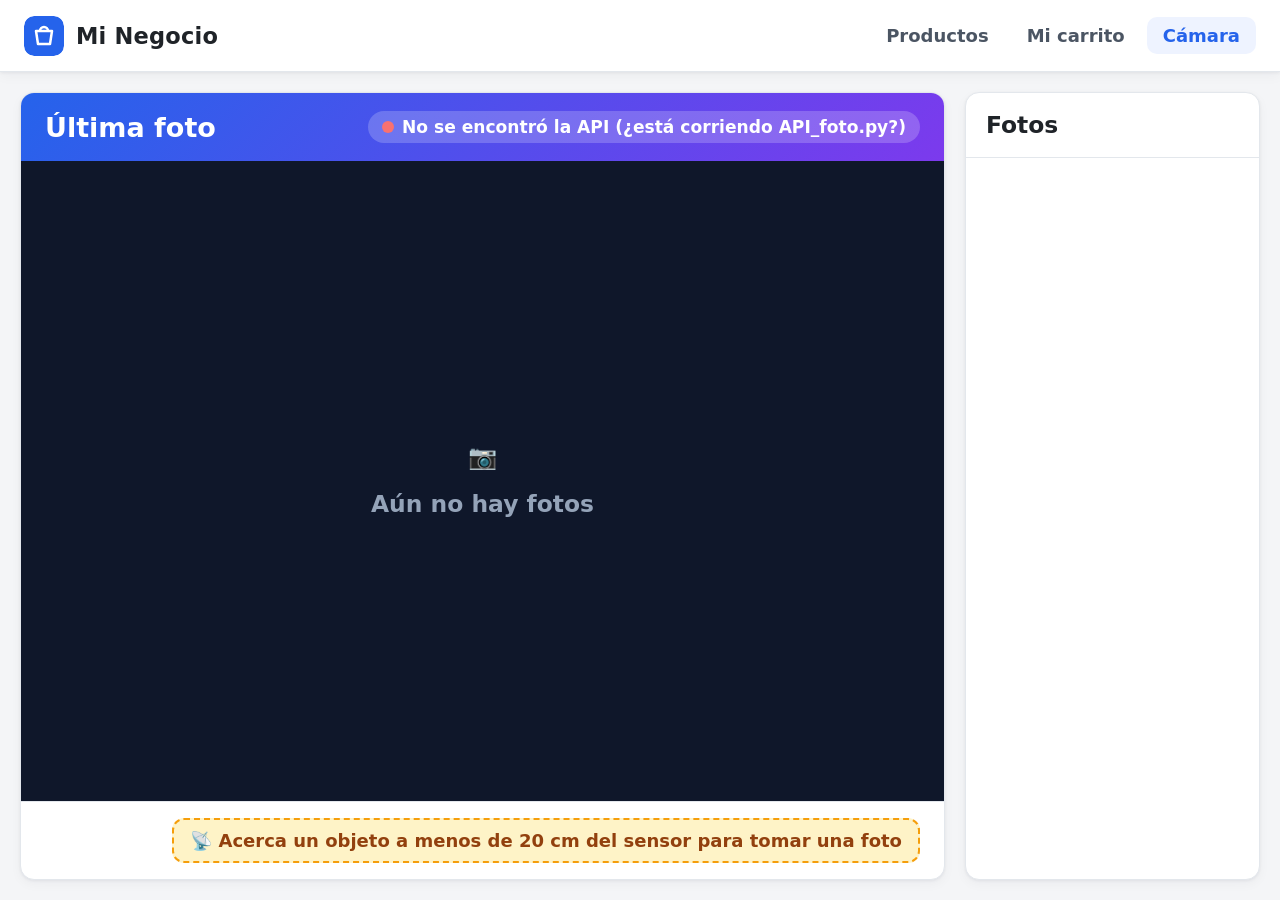
==== front/camara.html @ 5a34819e "pagina de camara" ====
<!DOCTYPE html>
<html lang="es">
<head>
    <meta charset="UTF-8">
    <meta name="viewport" content="width=device-width, initial-scale=1.0">
    <title>Cámara</title>
    <link rel="stylesheet" href="css/styles.css">
    <link rel="stylesheet" href="css/camara.css">
</head>
<body>
    <!-- Barra superior con logo y nombre del negocio -->
    <header class="barra-superior">
        <img id="logo-negocio" class="logo" src="img/logo.svg" alt="Logo">
        <span id="nombre-negocio" class="nombre-negocio"></span>
        <nav class="nav">
            <a href="index.html" class="nav-link">Productos</a>
            <a href="ventas.html" class="nav-link">Mi carrito</a>
            <a href="camara.html" class="nav-link activo">Cámara</a>
        </nav>
    </header>

    <main class="camara-layout">
        <!-- Izquierda: foto grande -->
        <section class="visor">
            <div class="visor-cabecera">
                <h1 class="visor-titulo">Última foto</h1>
                <span id="estado-esp32" class="estado desconectado">
                    <span class="estado-punto"></span>
                    <span id="estado-texto">Buscando la API…</span>
                </span>
            </div>

            <div class="visor-foto">
                <img id="foto-grande" alt="Foto tomada por el ESP32" hidden>
                <p id="visor-vacio" class="visor-vacio">📷<br>Aún no hay fotos</p>
            </div>

            <div class="visor-pie">
                <span id="foto-info" class="foto-info"></span>
                <span class="aviso-sensor">📡 Acerca un objeto a menos de 20 cm del sensor para tomar una foto</span>
            </div>
        </section>

        <!-- Derecha: galería de fotos anteriores -->
        <aside class="galeria">
            <h2 class="galeria-titulo">Fotos <span id="galeria-conteo" class="galeria-conteo"></span></h2>
            <ul id="galeria-lista" class="galeria-lista"></ul>
        </aside>
    </main>

    <script src="js/config.js"></script>
    <script src="js/utils.js"></script>
    <script src="js/api-fotos.js"></script>
    <script src="js/camara.js"></script>
</body>
</html>
---- front/css/styles.css ----
:root {
    --columnas-texto: 3;          /* columnas que ocupa el panel de recomendaciones (de 12) */
    --alto-barra: 72px;
    --bg: #f4f5f7;
    --panel: #ffffff;
    --texto: #1f2328;
    --texto-suave: #4b5563;       /* más oscuro para leer mejor */
    --borde: #e3e7ec;
    --acento: #2563eb;
    --acento-2: #7c3aed;
    --acento-suave: #eef3ff;
    --radio: 14px;
    --espacio: 16px;
    --sombra: 0 1px 3px rgba(16, 24, 40, .06), 0 4px 12px rgba(16, 24, 40, .04);
}

* { box-sizing: border-box; margin: 0; padding: 0; }

html, body { height: 100%; }

/* Tamaño base de letra: todo lo que usa rem crece con este valor */
html { font-size: 112.5%; }  /* 18px */

body {
    font-family: system-ui, -apple-system, "Segoe UI", Roboto, sans-serif;
    background: var(--bg);
    color: var(--texto);
}

body.sin-scroll { overflow: hidden; }

/* ---------- Barra superior ---------- */
.barra-superior {
    position: sticky;
    top: 0;
    z-index: 10;
    display: flex;
    align-items: center;
    gap: 12px;
    height: var(--alto-barra);
    padding: 0 24px;
    background: var(--panel);
    border-bottom: 1px solid var(--borde);
    box-shadow: var(--sombra);
}

.logo {
    width: 40px;
    height: 40px;
    object-fit: contain;
    border-radius: 10px;
}

.nombre-negocio {
    font-size: 1.25rem;
    font-weight: 700;
    letter-spacing: .2px;
}

.nav {
    display: flex;
    gap: 6px;
    margin-left: auto;
}

.nav-link {
    padding: 8px 16px;
    font-weight: 700;
    color: var(--texto-suave);
    text-decoration: none;
    border-radius: 10px;
}

.nav-link:hover { background: var(--bg); color: var(--texto); }
.nav-link.activo { background: var(--acento-suave); color: var(--acento); }

/* ---------- Layout: 12 columnas ---------- */
.layout {
    display: grid;
    grid-template-columns: repeat(12, 1fr);
    gap: var(--espacio);
    height: calc(100vh - var(--alto-barra));
    padding: var(--espacio);
}

.panel-productos {
    grid-column: span calc(12 - var(--columnas-texto));
    display: flex;
    flex-direction: column;
    gap: 12px;
    min-height: 0;
    overflow-y: auto;
    padding-right: 4px;
}

.panel-titulo {
    font-size: 1.3rem;
    font-weight: 700;
}

/* ---------- Panel de recomendaciones ---------- */
.panel-recomendaciones {
    grid-column: span var(--columnas-texto);
    display: flex;
    flex-direction: column;
    min-height: 0;
    background: var(--panel);
    border: 1px solid var(--borde);
    border-radius: var(--radio);
    box-shadow: var(--sombra);
    overflow: hidden;
}

.recomendaciones-cabecera {
    display: flex;
    align-items: center;
    gap: 12px;
    padding: 16px 18px;
    color: #fff;
    background: linear-gradient(135deg, var(--acento), var(--acento-2));
}

.recomendaciones-icono {
    display: grid;
    place-items: center;
    width: 40px;
    height: 40px;
    flex-shrink: 0;
    font-size: 22px;
    border-radius: 50%;
    background: rgba(255, 255, 255, .2);
}

.recomendaciones-titulo { font-size: 1.45rem; font-weight: 800; }
.recomendaciones-subtitulo { font-size: .95rem; opacity: .9; }

.recomendaciones-lista {
    flex: 1;
    display: flex;
    flex-direction: column;
    gap: 12px;
    padding: 16px;
    overflow-y: auto;
    font-size: 1.2rem;
    font-weight: 600;
    line-height: 1.5;
    background: linear-gradient(180deg, #fafbff, #ffffff);
}

.recomendacion {
    padding: 12px 14px;
    background: var(--acento-suave);
    border-left: 4px solid var(--acento);
    border-radius: 4px 12px 12px 4px;
    animation: aparecer .25s ease;
}

.recomendacion-titulo {
    display: block;
    margin-bottom: 4px;
    font-weight: 800;
    color: var(--acento);
}

@keyframes aparecer {
    from { opacity: 0; transform: translateY(6px); }
    to   { opacity: 1; transform: none; }
}

/* ---------- Cartas: cuadrícula 2 x 2 que llena el panel ---------- */
.grid-cartas {
    flex: 1;
    min-height: 0;
    display: grid;
    grid-template-columns: repeat(2, 1fr);
    grid-template-rows: repeat(2, 1fr);
    gap: 20px;
}

.carta {
    display: flex;
    flex-direction: column;
    background: var(--panel);
    border: 1px solid var(--borde);
    border-radius: var(--radio);
    overflow: hidden;
    box-shadow: var(--sombra);
    transition: transform .15s ease, box-shadow .15s ease;
}

.carta:hover {
    transform: translateY(-3px);
    box-shadow: 0 10px 24px rgba(16, 24, 40, .10);
}

.carta-imagen {
    flex: 1;
    min-height: 120px;
    width: 100%;
    object-fit: cover;
    background: #e9ecef;
}

.carta-cuerpo {
    display: flex;
    flex-direction: column;
    gap: 6px;
    padding: 16px 20px 18px;
}

.carta-nombre { font-size: 1.6rem; font-weight: 800; }
.carta-descripcion { font-size: 1.15rem; font-weight: 600; color: var(--texto-suave); }

.carta-pie {
    display: flex;
    justify-content: space-between;
    align-items: center;
    margin-top: 10px;
}

.carta-precio { font-size: 1.5rem; font-weight: 800; color: var(--acento); }

.carta-boton {
    padding: 10px 22px;
    font-size: 1.1rem;
    font-weight: 700;
    border: none;
    border-radius: 10px;
    background: var(--acento);
    color: #fff;
    cursor: pointer;
}

.carta-boton:hover { filter: brightness(1.1); }

/* ---------- Ventana emergente (modal) ---------- */
.modal[hidden] { display: none; }

.modal {
    position: fixed;
    inset: 0;
    z-index: 100;
    display: grid;
    place-items: center;
    padding: var(--espacio);
}

.modal-fondo {
    position: absolute;
    inset: 0;
    background: rgba(15, 23, 42, .55);
    backdrop-filter: blur(2px);
    animation: fundido .2s ease;
}

.modal-caja {
    position: relative;
    display: grid;
    grid-template-columns: 1fr 1fr;
    width: min(900px, 100%);
    min-height: min(480px, 90vh);
    max-height: 90vh;
    overflow-y: auto;
    background: var(--panel);
    border-radius: 20px;
    box-shadow: 0 20px 50px rgba(0, 0, 0, .25);
    animation: entrar .22s ease;
}

.modal-cerrar {
    position: absolute;
    top: 10px;
    right: 10px;
    width: 34px;
    height: 34px;
    font-size: 22px;
    line-height: 1;
    border: none;
    border-radius: 50%;
    background: rgba(255, 255, 255, .9);
    color: var(--texto);
    cursor: pointer;
    box-shadow: var(--sombra);
}

.modal-cerrar:hover { background: #fff; }

.modal-imagen {
    display: block;
    width: 100%;
    height: 100%;
    min-height: 240px;
    object-fit: cover;
    background: #e9ecef;
}

.modal-cuerpo {
    display: flex;
    flex-direction: column;
    justify-content: center;
    gap: 10px;
    padding: 40px 36px;
}

.modal-titulo { font-size: 1.9rem; }
.modal-precio { font-weight: 700; color: var(--acento); font-size: 1.5rem; }

.modal-etiqueta {
    margin-top: 16px;
    font-size: .9rem;
    font-weight: 700;
    text-transform: uppercase;
    letter-spacing: .6px;
    color: var(--acento-2);
}

.modal-razon {
    padding: 18px 20px;
    font-size: 1.15rem;
    line-height: 1.6;
    background: var(--acento-suave);
    border-left: 4px solid var(--acento-2);
    border-radius: 6px 12px 12px 6px;
}

@keyframes fundido { from { opacity: 0; } }
@keyframes entrar  { from { opacity: 0; transform: translateY(12px) scale(.97); } }

/* ---------- Responsive: en móvil se apilan ---------- */
@media (max-width: 768px) {
    .layout { height: auto; grid-template-columns: 1fr; }
    .panel-recomendaciones,
    .panel-productos { grid-column: 1 / -1; }
    .panel-recomendaciones { min-height: 40vh; }
    .nombre-negocio { font-size: 1.1rem; }

    .grid-cartas { grid-template-columns: 1fr; grid-template-rows: none; }
    .carta-imagen { flex: none; aspect-ratio: 4 / 3; }

    .modal-caja { grid-template-columns: 1fr; min-height: 0; }
    .modal-imagen { height: auto; aspect-ratio: 16 / 9; min-height: 0; }
    .modal-cuerpo { padding: 24px; }
    .modal-titulo { font-size: 1.5rem; }
}
---- front/css/camara.css ----
/* Estilos de la página "Cámara" (usa las variables de styles.css) */

.camara-layout {
    display: grid;
    grid-template-columns: repeat(12, 1fr);
    gap: 20px;
    height: calc(100vh - var(--alto-barra));
    padding: 20px;
}

.visor,
.galeria {
    display: flex;
    flex-direction: column;
    min-height: 0;
    background: var(--panel);
    border: 1px solid var(--borde);
    border-radius: var(--radio);
    box-shadow: var(--sombra);
    overflow: hidden;
}

.visor   { grid-column: span 9; }
.galeria { grid-column: span 3; }

/* ---------- Visor ---------- */
.visor-cabecera {
    display: flex;
    align-items: center;
    justify-content: space-between;
    gap: 12px;
    padding: 18px 24px;
    color: #fff;
    background: linear-gradient(135deg, var(--acento), var(--acento-2));
}

.visor-titulo { font-size: 1.5rem; font-weight: 800; }

.estado {
    display: inline-flex;
    align-items: center;
    gap: 8px;
    padding: 6px 14px;
    font-size: .95rem;
    font-weight: 700;
    border-radius: 999px;
    background: rgba(255, 255, 255, .2);
}

.estado-punto {
    width: 12px;
    height: 12px;
    border-radius: 50%;
    background: #f87171;
}

.estado.conectado .estado-punto {
    background: #4ade80;
    box-shadow: 0 0 0 4px rgba(74, 222, 128, .3);
}

.visor-foto {
    flex: 1;
    min-height: 0;
    display: grid;
    place-items: center;
    padding: 16px;
    background: #0f172a;
}

.visor-foto img {
    max-width: 100%;
    max-height: 100%;
    object-fit: contain;
    border-radius: 8px;
}

.visor-foto img[hidden] { display: none; }

.visor-vacio {
    font-size: 1.3rem;
    font-weight: 700;
    text-align: center;
    line-height: 2;
    color: #94a3b8;
}

.visor-vacio[hidden] { display: none; }

.visor-pie {
    display: flex;
    align-items: center;
    justify-content: space-between;
    gap: 16px;
    padding: 16px 24px;
    border-top: 1px solid var(--borde);
}

.foto-info { font-weight: 700; color: var(--texto-suave); }

/* Aviso: cómo tomar una foto con el sensor */
.aviso-sensor {
    padding: 10px 16px;
    font-weight: 700;
    color: #92400e;
    background: #fef3c7;
    border: 2px dashed #f59e0b;
    border-radius: 12px;
}

/* ---------- Galería ---------- */
.galeria-titulo {
    padding: 18px 20px;
    font-size: 1.3rem;
    font-weight: 800;
    border-bottom: 1px solid var(--borde);
}

.galeria-conteo { color: var(--texto-suave); font-weight: 700; }

.galeria-lista {
    flex: 1;
    min-height: 0;
    overflow-y: auto;
    list-style: none;
    padding: 14px;
    display: flex;
    flex-direction: column;
    gap: 12px;
}

.galeria-item {
    display: flex;
    flex-direction: column;
    gap: 6px;
    width: 100%;
    padding: 8px;
    font: inherit;
    text-align: left;
    background: var(--panel);
    border: 2px solid var(--borde);
    border-radius: 12px;
    cursor: pointer;
}

.galeria-item:hover { border-color: #c7d2fe; }
.galeria-item.activa { border-color: var(--acento); background: var(--acento-suave); }

.galeria-miniatura {
    width: 100%;
    aspect-ratio: 4 / 3;
    object-fit: cover;
    border-radius: 8px;
    background: #e9ecef;
}

.galeria-fecha { font-size: .9rem; font-weight: 700; color: var(--texto-suave); }

.galeria-vacia {
    padding: 30px 10px;
    text-align: center;
    font-weight: 600;
    color: var(--texto-suave);
}

/* ---------- Responsive ---------- */
@media (max-width: 900px) {
    .camara-layout { height: auto; grid-template-columns: 1fr; }
    .visor, .galeria { grid-column: 1 / -1; }
    .visor-foto { min-height: 50vh; }
    .visor-cabecera, .visor-pie { flex-wrap: wrap; }
    .galeria-lista { flex-direction: row; overflow-x: auto; }
    .galeria-lista li { flex: 0 0 160px; }
}
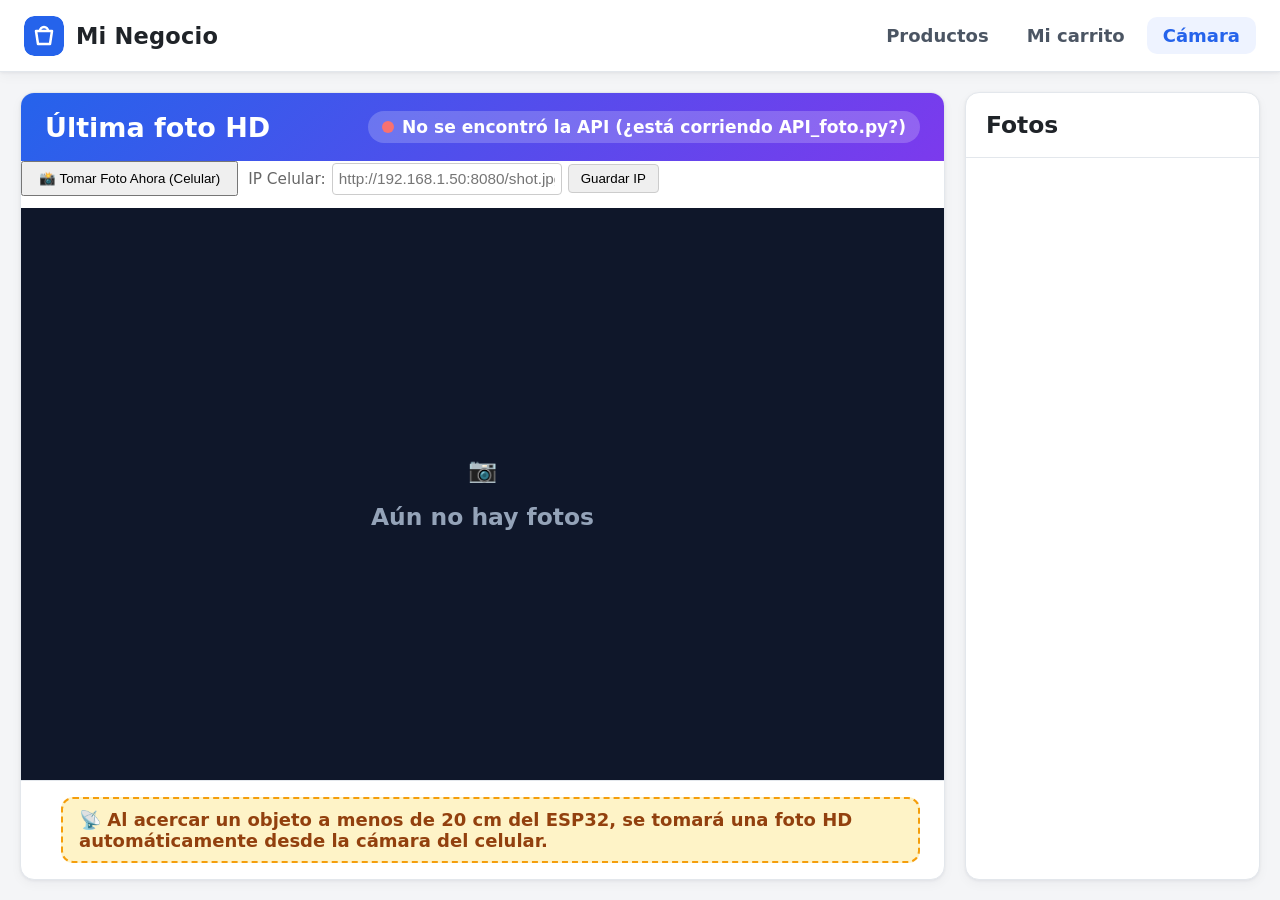
==== commit 1579eb42: "compra de productos con camara celular" ====
--- a/front/camara.html
+++ b/front/camara.html
@@ -23,21 +23,33 @@
         <!-- Izquierda: foto grande -->
         <section class="visor">
             <div class="visor-cabecera">
-                <h1 class="visor-titulo">Última foto</h1>
+                <h1 class="visor-titulo">Última foto HD</h1>
                 <span id="estado-esp32" class="estado desconectado">
                     <span class="estado-punto"></span>
                     <span id="estado-texto">Buscando la API…</span>
                 </span>
             </div>
 
+            <!-- Panel de Control de Cámara Celular -->
+            <div class="panel-camara-celular" style="margin-bottom: 12px; display: flex; gap: 10px; align-items: center; flex-wrap: wrap;">
+                <button id="btn-trigger" class="btn btn-primario" type="button" style="padding: 8px 16px; cursor: pointer;">
+                    📸 Tomar Foto Ahora (Celular)
+                </button>
+                <div style="display: inline-flex; gap: 6px; align-items: center;">
+                    <label for="input-ip-celular" style="font-size: 0.85rem; color: var(--texto-secundario, #666);">IP Celular:</label>
+                    <input id="input-ip-celular" type="text" placeholder="http://192.168.1.50:8080/shot.jpg" style="padding: 6px; border: 1px solid #ccc; border-radius: 4px; font-size: 0.85rem; width: 230px;">
+                    <button id="btn-guardar-ip" type="button" style="padding: 6px 12px; cursor: pointer; border-radius: 4px; border: 1px solid #ccc;">Guardar IP</button>
+                </div>
+            </div>
+
             <div class="visor-foto">
-                <img id="foto-grande" alt="Foto tomada por el ESP32" hidden>
+                <img id="foto-grande" alt="Foto tomada" hidden>
                 <p id="visor-vacio" class="visor-vacio">📷<br>Aún no hay fotos</p>
             </div>
 
             <div class="visor-pie">
                 <span id="foto-info" class="foto-info"></span>
-                <span class="aviso-sensor">📡 Acerca un objeto a menos de 20 cm del sensor para tomar una foto</span>
+                <span class="aviso-sensor">📡 Al acercar un objeto a menos de 20 cm del ESP32, se tomará una foto HD automáticamente desde la cámara del celular.</span>
             </div>
         </section>
 
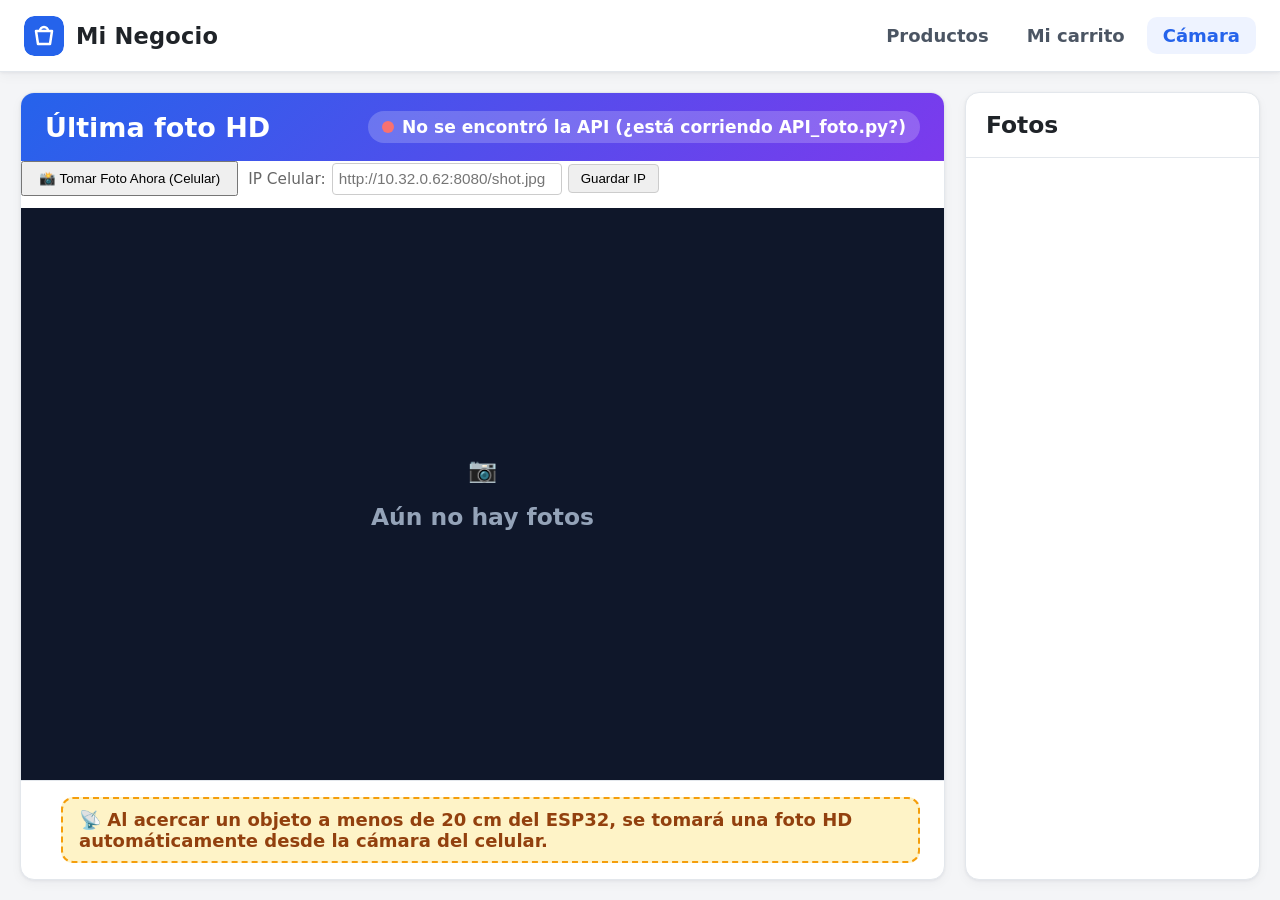
==== commit 301728ec: "Configuraciones f" ====
--- a/front/camara.html
+++ b/front/camara.html
@@ -37,7 +37,7 @@
                 </button>
                 <div style="display: inline-flex; gap: 6px; align-items: center;">
                     <label for="input-ip-celular" style="font-size: 0.85rem; color: var(--texto-secundario, #666);">IP Celular:</label>
-                    <input id="input-ip-celular" type="text" placeholder="http://192.168.1.50:8080/shot.jpg" style="padding: 6px; border: 1px solid #ccc; border-radius: 4px; font-size: 0.85rem; width: 230px;">
+                    <input id="input-ip-celular" type="text" placeholder="http://10.32.0.62:8080/shot.jpg" style="padding: 6px; border: 1px solid #ccc; border-radius: 4px; font-size: 0.85rem; width: 230px;">
                     <button id="btn-guardar-ip" type="button" style="padding: 6px 12px; cursor: pointer; border-radius: 4px; border: 1px solid #ccc;">Guardar IP</button>
                 </div>
             </div>
--- a/front/css/styles.css
+++ b/front/css/styles.css
@@ -162,6 +162,48 @@
     color: var(--acento);
 }
 
+/* Sugerencia con producto (clic abre el modal) */
+.recomendacion-producto {
+    display: flex;
+    align-items: center;
+    gap: 12px;
+    width: 100%;
+    font: inherit;
+    color: inherit;
+    text-align: left;
+    border-top: none;
+    border-right: none;
+    border-bottom: none;
+    cursor: pointer;
+    transition: transform .15s ease, box-shadow .15s ease;
+}
+
+.recomendacion-producto:hover {
+    transform: translateX(3px);
+    box-shadow: var(--sombra);
+}
+
+.recomendacion-imagen {
+    width: 64px;
+    height: 64px;
+    flex-shrink: 0;
+    object-fit: cover;
+    border-radius: 10px;
+    background: #fff;
+}
+
+.recomendacion-info {
+    display: flex;
+    flex-direction: column;
+    min-width: 0;
+}
+
+.recomendacion-producto .recomendacion-titulo { margin-bottom: 0; }
+.recomendacion-precio { font-weight: 800; }
+.recomendacion-motivo { font-size: .95rem; color: var(--texto-suave); }
+
+.aviso { font-size: 1.15rem; font-weight: 600; color: var(--texto-suave); }
+
 @keyframes aparecer {
     from { opacity: 0; transform: translateY(6px); }
     to   { opacity: 1; transform: none; }
@@ -326,6 +368,92 @@
 @keyframes fundido { from { opacity: 0; } }
 @keyframes entrar  { from { opacity: 0; transform: translateY(12px) scale(.97); } }
 
+/* ---------- Estado de la cámara (barra superior) ---------- */
+.badge-camara {
+    display: flex;
+    align-items: center;
+    gap: 8px;
+    padding: 6px 14px;
+    font-size: .85rem;
+    font-weight: 600;
+    color: var(--texto-suave);
+    background: var(--acento-suave);
+    border: 1px solid var(--borde);
+    border-radius: 20px;
+    white-space: nowrap;
+}
+
+.dot-camara {
+    width: 10px;
+    height: 10px;
+    border-radius: 50%;
+    background: #10b981;
+    animation: pulso-dot 1.8s infinite;
+}
+
+.badge-camara.error .dot-camara { background: #dc2626; animation: none; }
+
+@keyframes pulso-dot {
+    0%   { box-shadow: 0 0 0 0 rgba(16, 185, 129, .7); }
+    70%  { box-shadow: 0 0 0 8px rgba(16, 185, 129, 0); }
+    100% { box-shadow: 0 0 0 0 rgba(16, 185, 129, 0); }
+}
+
+/* ---------- Pantalla de espera (sin cliente) ---------- */
+.pantalla-espera {
+    position: fixed;
+    inset: var(--alto-barra) 0 0 0;
+    z-index: 50;
+    display: grid;
+    place-items: center;
+    padding: 24px;
+    background: rgba(244, 245, 247, .96);
+    backdrop-filter: blur(12px);
+}
+
+.pantalla-espera[hidden] { display: none; }
+
+.espera-tarjeta {
+    width: min(580px, 100%);
+    padding: 48px 40px;
+    text-align: center;
+    background: var(--panel);
+    border: 1px solid var(--borde);
+    border-radius: 24px;
+    box-shadow: 0 10px 30px rgba(0, 0, 0, .08);
+    animation: entrar .5s ease-out;
+}
+
+.espera-icono {
+    margin-bottom: 16px;
+    font-size: 4rem;
+    animation: flotar 3s ease-in-out infinite;
+}
+
+@keyframes flotar {
+    0%, 100% { transform: translateY(0); }
+    50%      { transform: translateY(-8px); }
+}
+
+.espera-titulo { margin-bottom: 12px; font-size: 2rem; font-weight: 800; }
+
+.espera-subtitulo {
+    margin-bottom: 28px;
+    font-size: 1.1rem;
+    line-height: 1.5;
+    color: var(--texto-suave);
+}
+
+.espera-pulso {
+    display: inline-block;
+    padding: 10px 20px;
+    font-size: .95rem;
+    font-weight: 600;
+    color: var(--acento);
+    background: var(--acento-suave);
+    border-radius: 30px;
+}
+
 /* ---------- Responsive: en móvil se apilan ---------- */
 @media (max-width: 768px) {
     .layout { height: auto; grid-template-columns: 1fr; }
@@ -333,6 +461,15 @@
     .panel-productos { grid-column: 1 / -1; }
     .panel-recomendaciones { min-height: 40vh; }
     .nombre-negocio { font-size: 1.1rem; }
+    .barra-superior { gap: 8px; padding: 0 12px; }
+    .logo { flex-shrink: 0; }
+    .nombre-negocio { min-width: 0; overflow: hidden; text-overflow: ellipsis; white-space: nowrap; }
+    .nav { gap: 2px; }
+    .nav-link { padding: 8px 6px; font-size: .85rem; white-space: nowrap; }
+    .badge-camara { padding: 8px; }
+    #estado-camara-texto { display: none; }
+    .espera-tarjeta { padding: 32px 20px; }
+    .espera-titulo { font-size: 1.5rem; }
 
     .grid-cartas { grid-template-columns: 1fr; grid-template-rows: none; }
     .carta-imagen { flex: none; aspect-ratio: 4 / 3; }
